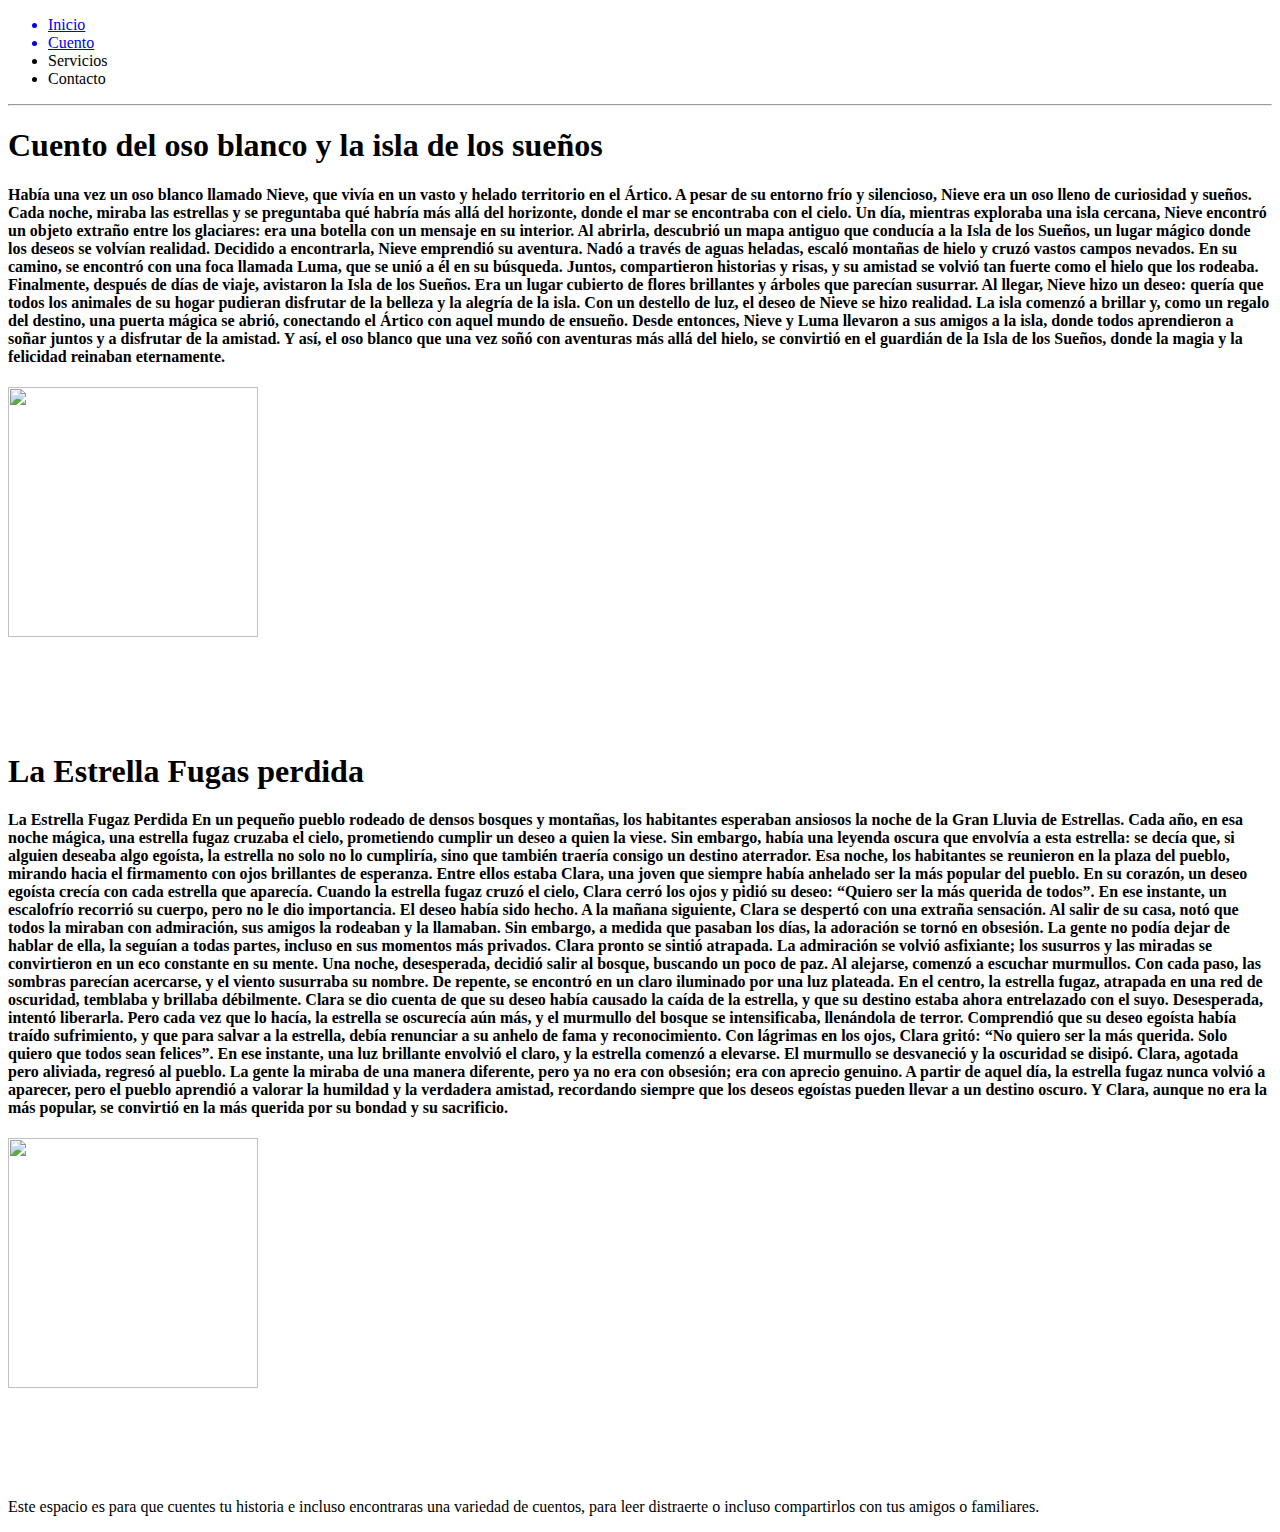
==== cuento.html @ 3344e244 "Subiendo archivos" ====
<!DOCTYPE html>
<html lang="en">
<head>
    <meta charset="UTF-8">
    <meta name="viewport" content="width=device-width, initial-scale=1.0">
    <title>Mi página</title>
     <link rel="stylesheet" href="css/Estilo.css">

</head>
<body>
    <header>
        <nav>
                <ul>
                    <a href="index.html"><li>Inicio</li></a>
                    <a href="cuento.html"><li>Cuento</li></a>
                    <a href="Servicios.html"></a><li>Servicios</li>
                    <a href="Contactos.html"></a><li>Contacto</li>

                </ul>
        </nav>
        <hr>
    </header>
     
    <section>
        <h1>Cuento del oso blanco y la isla de los sueños</h1>
        <p><h4>Había una vez un oso blanco llamado Nieve, que vivía en un vasto y helado territorio en el Ártico. A pesar de su entorno frío y silencioso, Nieve era un oso lleno de curiosidad y sueños. Cada noche, miraba las estrellas y se preguntaba qué habría más allá del horizonte, donde el mar se encontraba con el cielo.

            Un día, mientras exploraba una isla cercana, Nieve encontró un objeto extraño entre los glaciares: era una botella con un mensaje en su interior. Al abrirla, descubrió un mapa antiguo que conducía a la Isla de los Sueños, un lugar mágico donde los deseos se volvían realidad.
            
            Decidido a encontrarla, Nieve emprendió su aventura. Nadó a través de aguas heladas, escaló montañas de hielo y cruzó vastos campos nevados. En su camino, se encontró con una foca llamada Luma, que se unió a él en su búsqueda. Juntos, compartieron historias y risas, y su amistad se volvió tan fuerte como el hielo que los rodeaba.
            
            Finalmente, después de días de viaje, avistaron la Isla de los Sueños. Era un lugar cubierto de flores brillantes y árboles que parecían susurrar. Al llegar, Nieve hizo un deseo: quería que todos los animales de su hogar pudieran disfrutar de la belleza y la alegría de la isla.
            
            Con un destello de luz, el deseo de Nieve se hizo realidad. La isla comenzó a brillar y, como un regalo del destino, una puerta mágica se abrió, conectando el Ártico con aquel mundo de ensueño. Desde entonces, Nieve y Luma llevaron a sus amigos a la isla, donde todos aprendieron a soñar juntos y a disfrutar de la amistad.
            
            Y así, el oso blanco que una vez soñó con aventuras más allá del hielo, se convirtió en el guardián de la Isla de los Sueños, donde la magia y la felicidad reinaban eternamente.
            </p></h4>
        <aside>
                <img src="media/2.png" alt="" width="250" height="250"><br><br><br>
                <img src="media/oso 1.jpg" alt=""><br><br><br>
            
        </aside>
    </section>
        <section>
            <h1>La Estrella Fugas perdida</h1>
            <p><h4>La Estrella Fugaz Perdida
    
                En un pequeño pueblo rodeado de densos bosques y montañas, los habitantes esperaban ansiosos la noche de la Gran Lluvia de Estrellas. Cada año, en esa noche mágica, una estrella fugaz cruzaba el cielo, prometiendo cumplir un deseo a quien la viese. Sin embargo, había una leyenda oscura que envolvía a esta estrella: se decía que, si alguien deseaba algo egoísta, la estrella no solo no lo cumpliría, sino que también traería consigo un destino aterrador.
                
                Esa noche, los habitantes se reunieron en la plaza del pueblo, mirando hacia el firmamento con ojos brillantes de esperanza. Entre ellos estaba Clara, una joven que siempre había anhelado ser la más popular del pueblo. En su corazón, un deseo egoísta crecía con cada estrella que aparecía.
                
                Cuando la estrella fugaz cruzó el cielo, Clara cerró los ojos y pidió su deseo: “Quiero ser la más querida de todos”. En ese instante, un escalofrío recorrió su cuerpo, pero no le dio importancia. El deseo había sido hecho.
                
                A la mañana siguiente, Clara se despertó con una extraña sensación. Al salir de su casa, notó que todos la miraban con admiración, sus amigos la rodeaban y la llamaban. Sin embargo, a medida que pasaban los días, la adoración se tornó en obsesión. La gente no podía dejar de hablar de ella, la seguían a todas partes, incluso en sus momentos más privados.
                
                Clara pronto se sintió atrapada. La admiración se volvió asfixiante; los susurros y las miradas se convirtieron en un eco constante en su mente. Una noche, desesperada, decidió salir al bosque, buscando un poco de paz. Al alejarse, comenzó a escuchar murmullos. Con cada paso, las sombras parecían acercarse, y el viento susurraba su nombre.
                
                De repente, se encontró en un claro iluminado por una luz plateada. En el centro, la estrella fugaz, atrapada en una red de oscuridad, temblaba y brillaba débilmente. Clara se dio cuenta de que su deseo había causado la caída de la estrella, y que su destino estaba ahora entrelazado con el suyo.
                
                Desesperada, intentó liberarla. Pero cada vez que lo hacía, la estrella se oscurecía aún más, y el murmullo del bosque se intensificaba, llenándola de terror. Comprendió que su deseo egoísta había traído sufrimiento, y que para salvar a la estrella, debía renunciar a su anhelo de fama y reconocimiento.
                
                Con lágrimas en los ojos, Clara gritó: “No quiero ser la más querida. Solo quiero que todos sean felices”. En ese instante, una luz brillante envolvió el claro, y la estrella comenzó a elevarse. El murmullo se desvaneció y la oscuridad se disipó.
                
                Clara, agotada pero aliviada, regresó al pueblo. La gente la miraba de una manera diferente, pero ya no era con obsesión; era con aprecio genuino. A partir de aquel día, la estrella fugaz nunca volvió a aparecer, pero el pueblo aprendió a valorar la humildad y la verdadera amistad, recordando siempre que los deseos egoístas pueden llevar a un destino oscuro.
                
                Y Clara, aunque no era la más popular, se convirtió en la más querida por su bondad y su sacrificio.
                </p></h4>
            <aside>
                    <img src="media/2.png" alt="" width="250" height="250"><br><br><br>
                    <img src="media/star 1.webp" alt=""><br><br><br>
                    
                
            </aside>
        </section>
    <footer>
        <p>Este espacio es para que cuentes tu historia e incluso encontraras una variedad de cuentos, para leer distraerte o incluso compartirlos con tus amigos o familiares.</p>

    </footer>
    
</body>
</html>
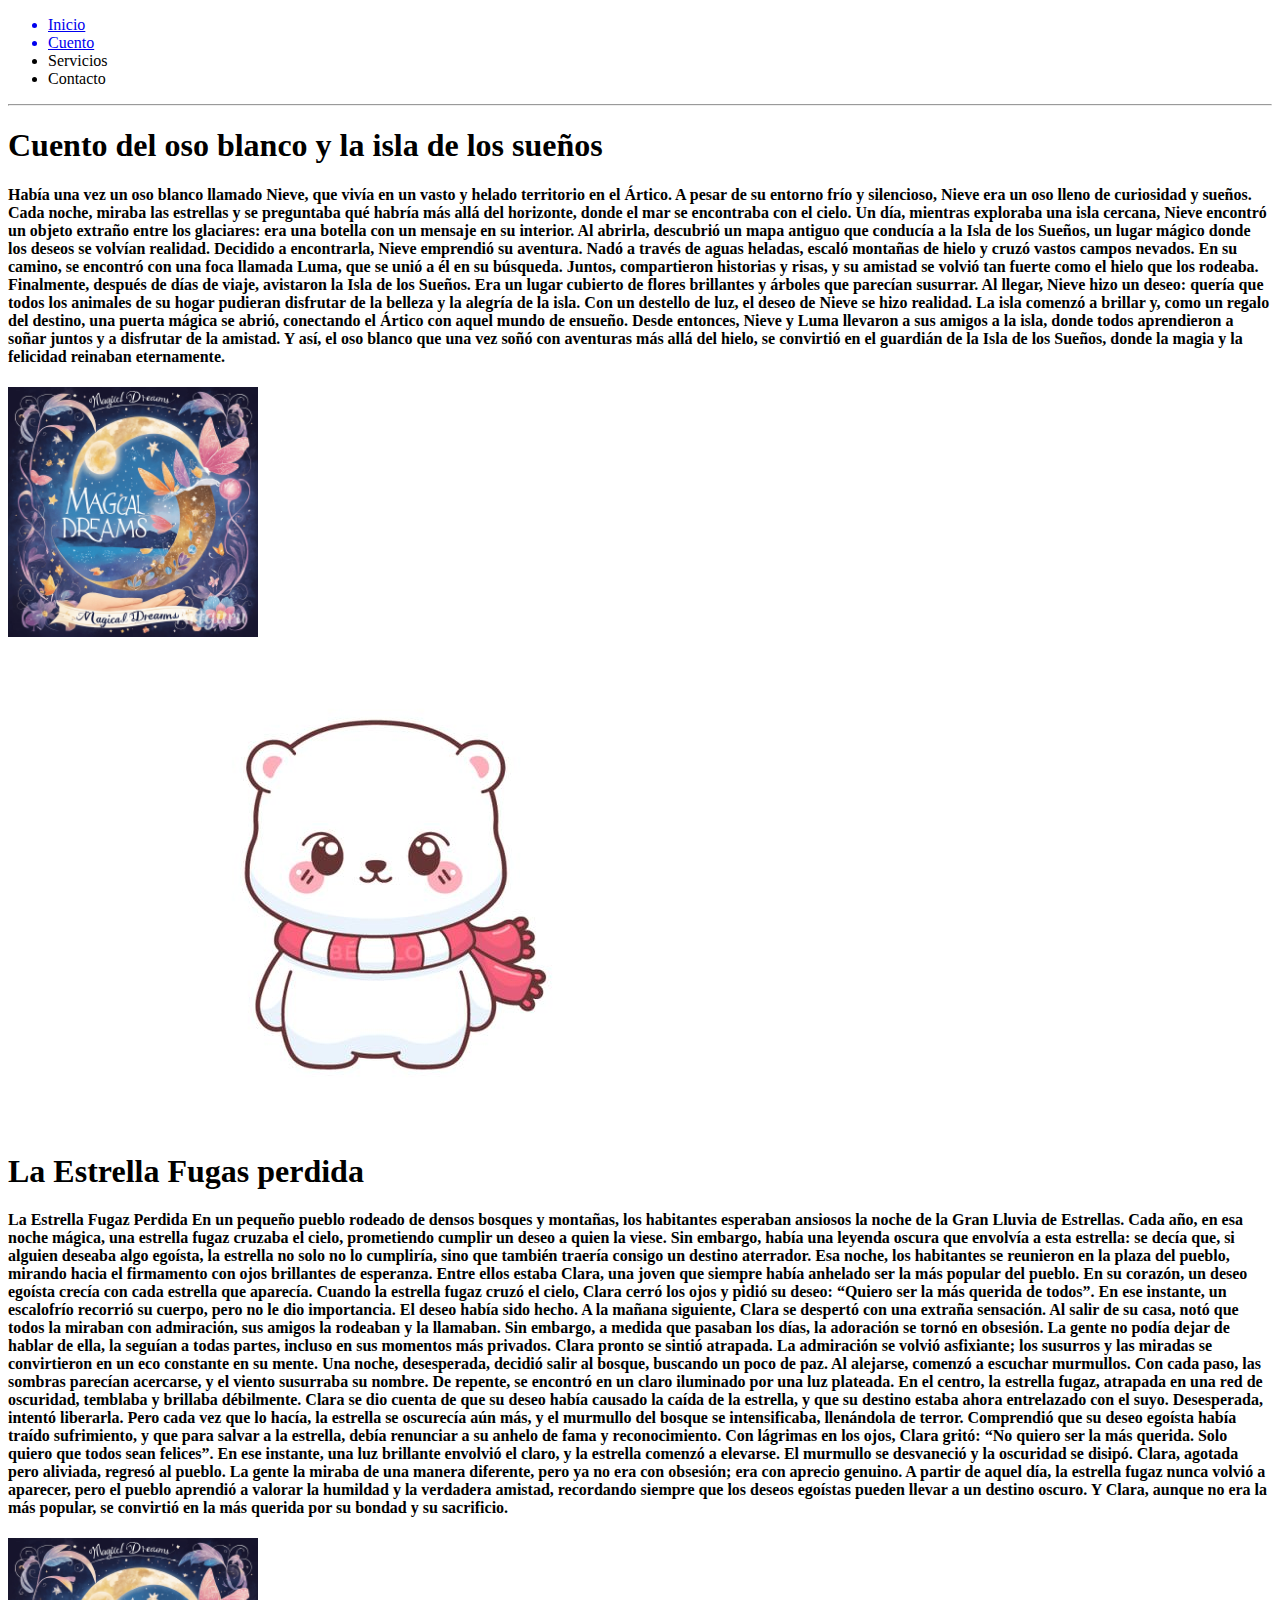
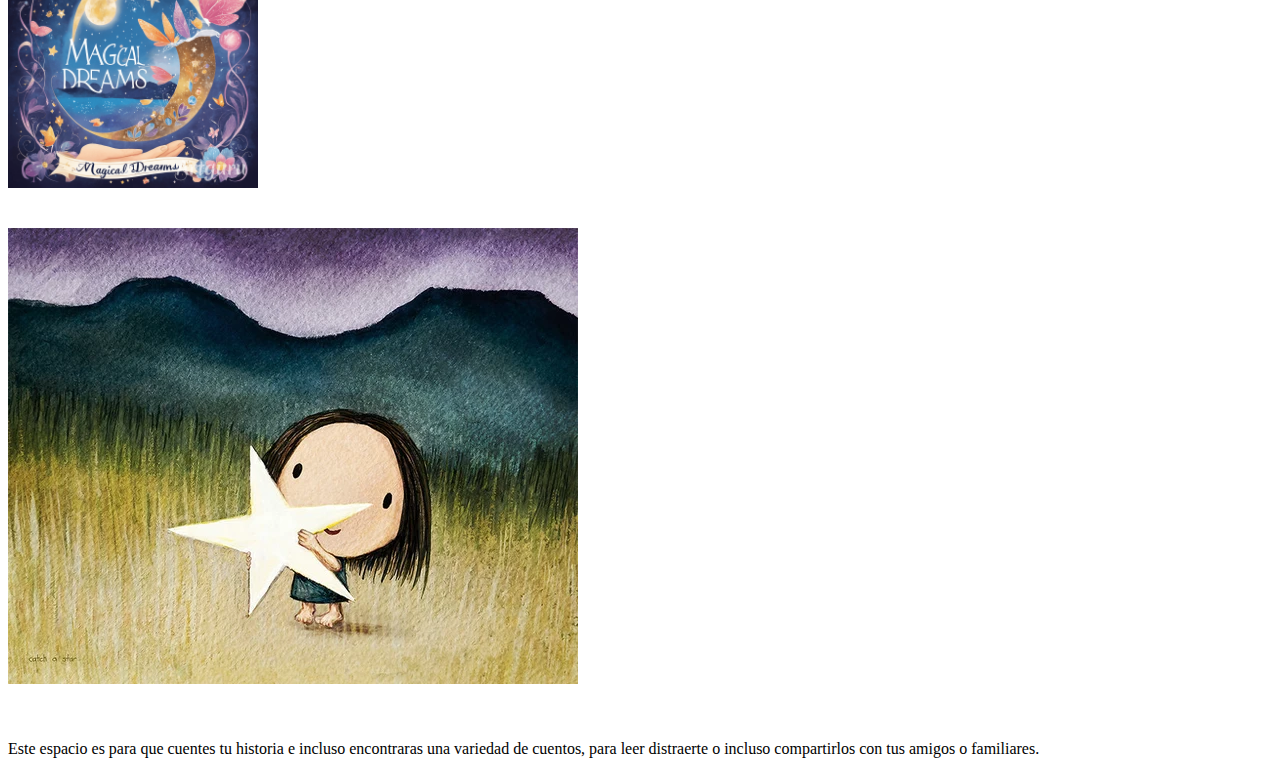
==== commit a8e5256d: "Update cuento.html" ====
--- a/cuento.html
+++ b/cuento.html
@@ -36,8 +36,8 @@
             Y así, el oso blanco que una vez soñó con aventuras más allá del hielo, se convirtió en el guardián de la Isla de los Sueños, donde la magia y la felicidad reinaban eternamente.
             </p></h4>
         <aside>
-                <img src="media/2.png" alt="" width="250" height="250"><br><br><br>
-                <img src="media/oso 1.jpg" alt=""><br><br><br>
+                <img src="2.png" alt="" width="250" height="250"><br><br><br>
+                <img src="oso 1.jpg" alt=""><br><br><br>
             
         </aside>
     </section>
@@ -66,8 +66,8 @@
                 Y Clara, aunque no era la más popular, se convirtió en la más querida por su bondad y su sacrificio.
                 </p></h4>
             <aside>
-                    <img src="media/2.png" alt="" width="250" height="250"><br><br><br>
-                    <img src="media/star 1.webp" alt=""><br><br><br>
+                    <img src="2.png" alt="" width="250" height="250"><br><br><br>
+                    <img src="star 1.webp" alt=""><br><br><br>
                     
                 
             </aside>
@@ -78,4 +78,4 @@
     </footer>
     
 </body>
-</html>+</html>
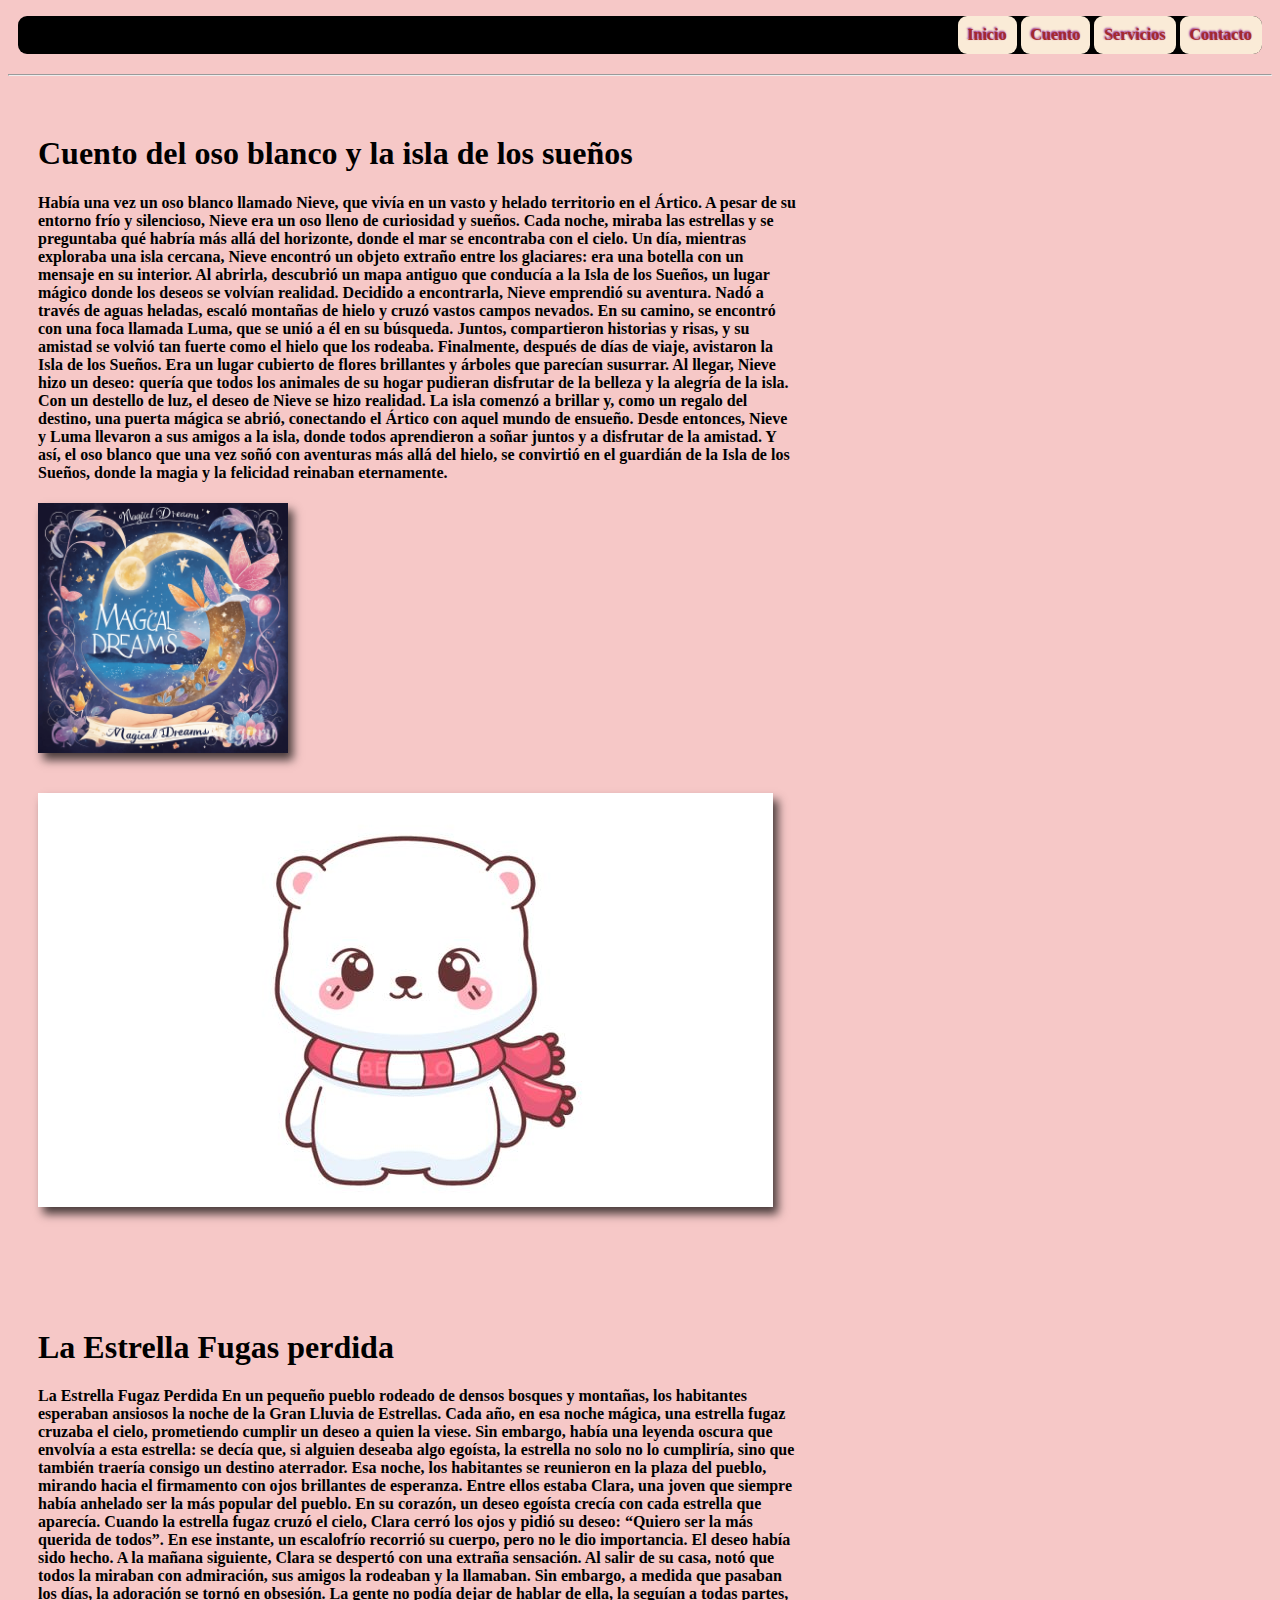
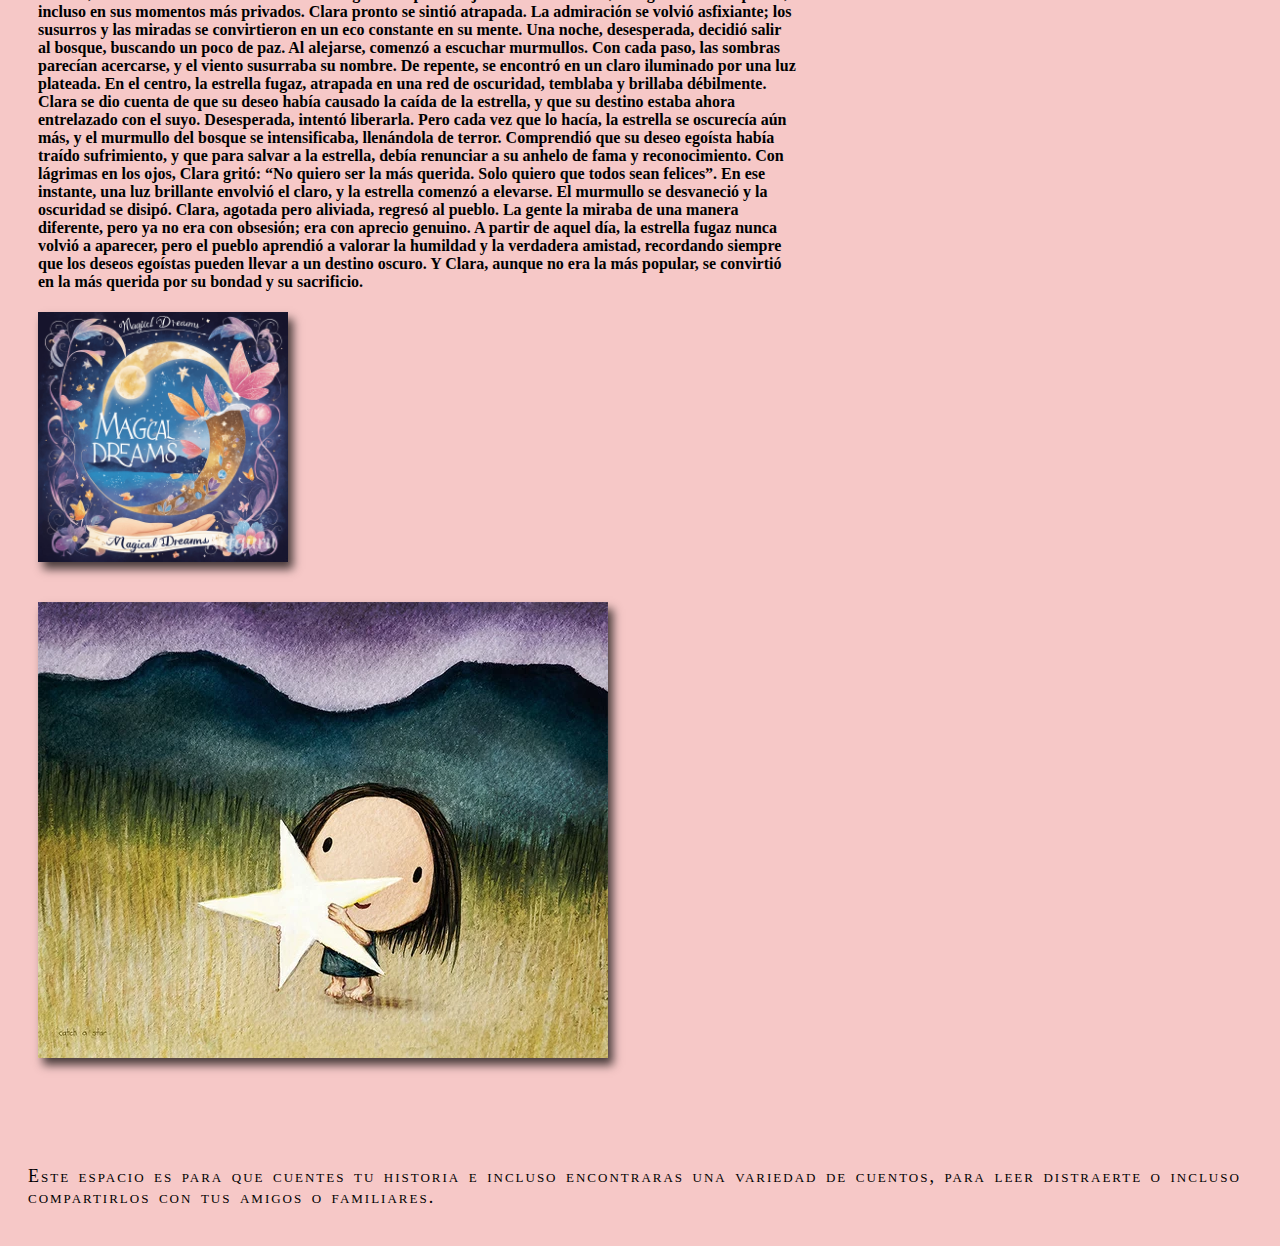
==== commit b270d63e: "Subiendo Pagina" ====
--- a/cuento.html
+++ b/cuento.html
@@ -36,8 +36,8 @@
             Y así, el oso blanco que una vez soñó con aventuras más allá del hielo, se convirtió en el guardián de la Isla de los Sueños, donde la magia y la felicidad reinaban eternamente.
             </p></h4>
         <aside>
-                <img src="2.png" alt="" width="250" height="250"><br><br><br>
-                <img src="oso 1.jpg" alt=""><br><br><br>
+                <img src="media/2.png" alt="" width="250" height="250"><br><br><br>
+                <img src="media/oso 1.jpg" alt=""><br><br><br>
             
         </aside>
     </section>
@@ -66,8 +66,8 @@
                 Y Clara, aunque no era la más popular, se convirtió en la más querida por su bondad y su sacrificio.
                 </p></h4>
             <aside>
-                    <img src="2.png" alt="" width="250" height="250"><br><br><br>
-                    <img src="star 1.webp" alt=""><br><br><br>
+                    <img src="media/2.png" alt="" width="250" height="250"><br><br><br>
+                    <img src="media/star 1.webp" alt=""><br><br><br>
                     
                 
             </aside>
@@ -78,4 +78,4 @@
     </footer>
     
 </body>
-</html>
+</html>--- a/css/Estilo.css
+++ b/css/Estilo.css
@@ -0,0 +1,70 @@
+body {
+background-color: #f6c8c7;
+color:black;
+
+
+
+}
+
+section h2{
+color: #000000;
+}
+
+nav{
+background-color:black;
+margin: 12px 10px 20px 10px;
+float: none;
+text-align:end;
+border-radius: 9px;
+
+}
+
+section{
+margin: 10px;
+}
+
+nav li{
+background-color:antiquewhite;
+color: brown;
+display: inline-block;   
+padding: 10px;
+text-shadow: -1px -1px 2px purple;
+font-weight: 800;
+-webkit-border-radius: 9px;
+border-radius: 9px;
+
+}
+
+section{
+float:left;
+width: 60%;
+padding: 20px;
+}
+
+aside{
+float: left;
+width: 32%
+}
+
+footer{
+    float:left;
+    clear:both;
+    padding: 20px;
+}
+
+img {-webkit-box-shadow: 5px 7px 9px 0px rgba(0,0,0,0.7); 
+    box-shadow: 5px 7px 9px 0px rgba(0,0,0,0.7);
+}
+
+footer {font-family: Georgia, serif;
+    font-size: 18px;
+    letter-spacing: 2px;
+    word-spacing: 2px;
+    color: #000000;
+    font-weight: normal;
+    text-decoration: none;
+    font-style: normal;
+    font-variant: small-caps;
+    text-transform: none;
+}
+
